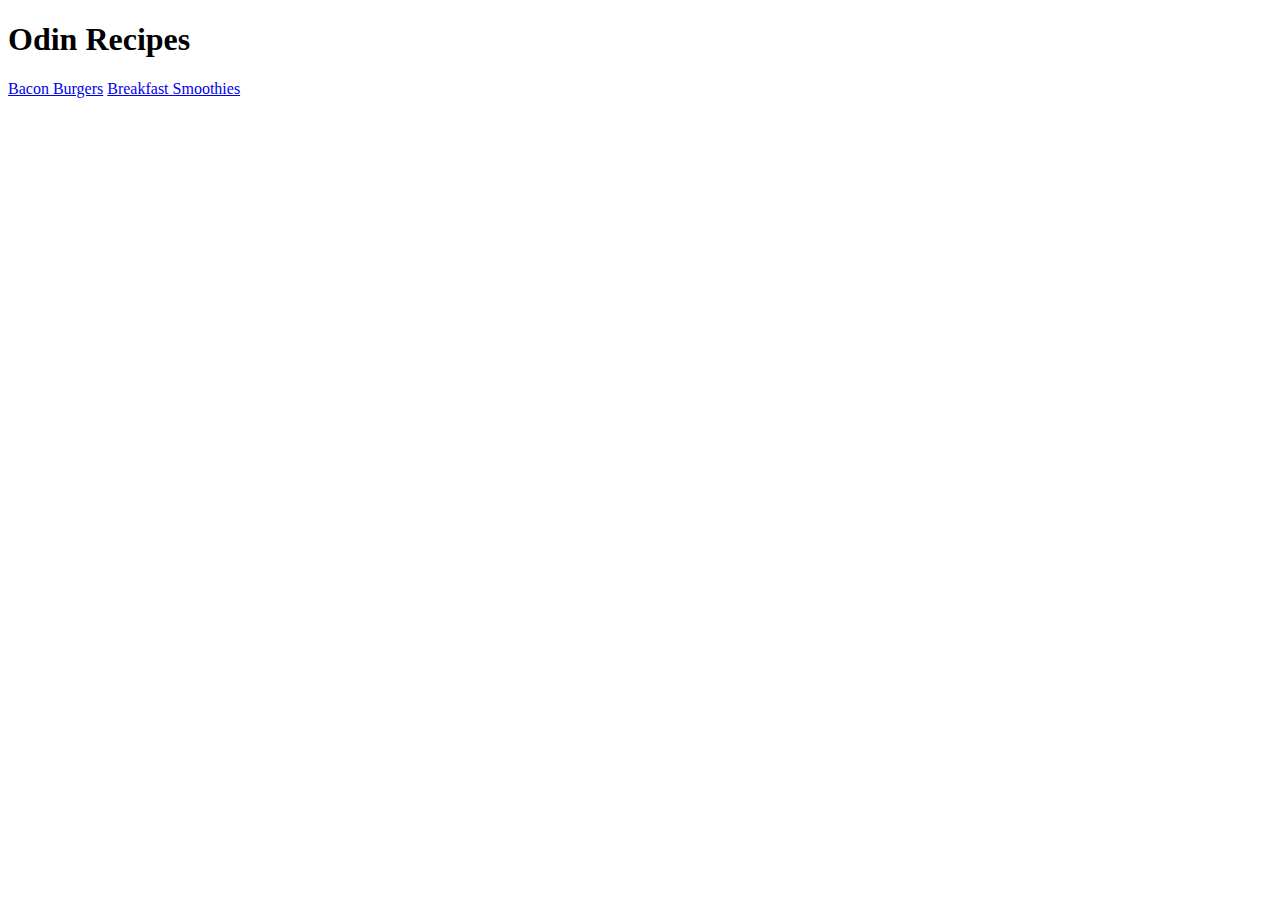
==== index.html @ 8571710d "not sure which file I'm commiting" ====
<!DOCTYPE html>
<html>
    <head>
        <title>

        </title>
        <meta charset="UTF-8">
    </head>
    <body>
        <h1>Odin Recipes</h1>
        <a href="recipes/burgers.html">Bacon Burgers</a>
        <a href="recipes/smoothie.html">Breakfast Smoothies</a>
       
    </body>
</html>
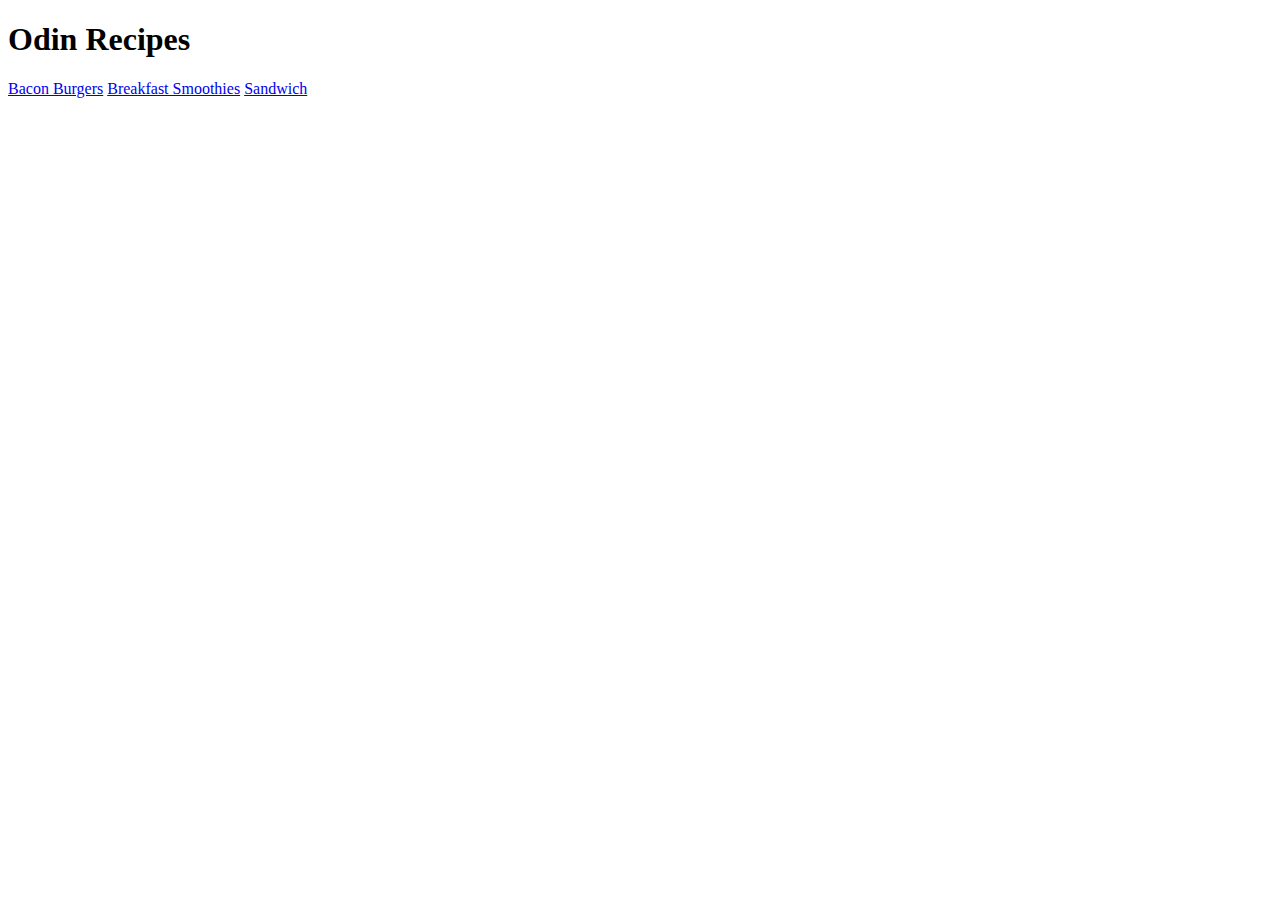
==== commit b1dabc9b: "Add sandwich.html link to ../index.html, burgers.html, and smoothie.html" ====
--- a/index.html
+++ b/index.html
@@ -10,6 +10,6 @@
         <h1>Odin Recipes</h1>
         <a href="recipes/burgers.html">Bacon Burgers</a>
         <a href="recipes/smoothie.html">Breakfast Smoothies</a>
-       
+        <a href="recipes/sandwich.html">Sandwich</a> 
     </body>
 </html>